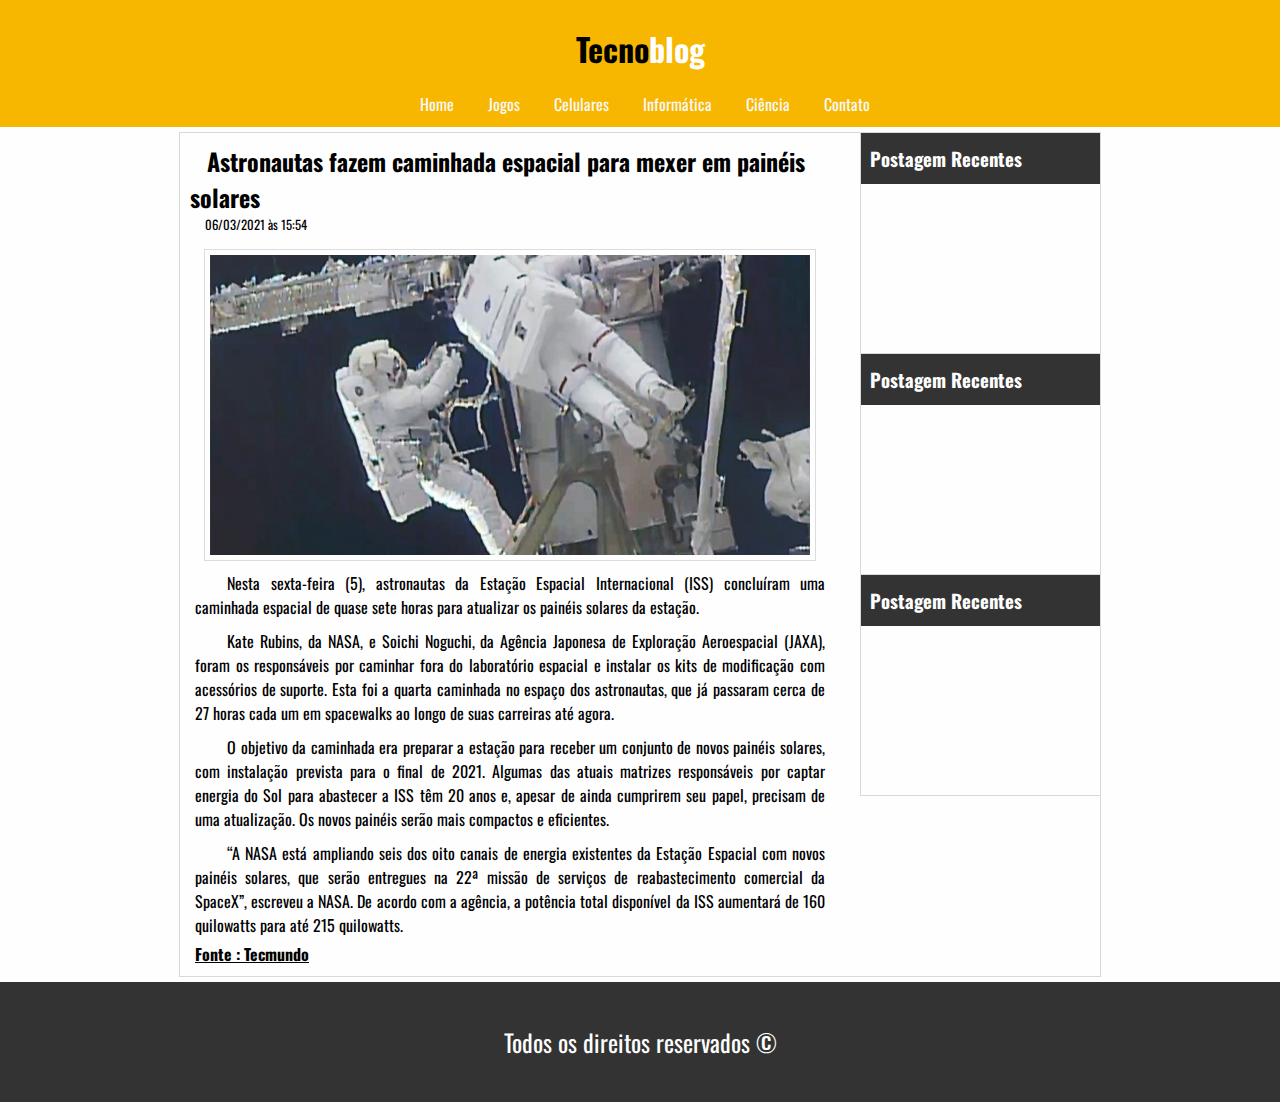
==== tecno-blog/index.html @ e5366bbf "Conceitos de HTML5/CSS3/JS" ====
<!DOCTYPE html>
<html lang="pt-br">
	<head>
		<meta charset="utf-8">
		<title>Tecnoblog</title>
		<meta name="viewport" content="width=device-width, initial-scale=1.0">
		<meta name="author" content="Felippe Marques da Silva de Almeida">
		<meta name="description" content="tecnologia, projeto, programação, informação">
		<link rel="stylesheet" type="text/css" href="_css/estilo.css">
	</head>
	<body>
		<header id="cabecalho">
			 <div id="logo">
			 	<h1>Tecno<span class="white">blog</span></h1>
			 </div>
			 <nav id="menu">
			 	<a href="index.html">Home</a>
			 	<a href="_pag/jogos.html">Jogos</a>
			 	<a href="_pag/cel.html">Celulares</a>
			 	<a href="_pag/info.html">Informática</a>
			 	<a href="_pag/elet.html">Ciência</a>
			 	<a href="_pag/contato.html">Contato</a>
			 </nav>
		</header>
		<!-- CONTEUDO DO SITE -->
		<main>
			<div id="area-principal">
				<div id="area-postagens">
					<div id="postagem">
						<h2 class="titulo-materia">Astronautas fazem caminhada espacial para mexer em painéis solares</h2>
						<span class="data-materia">06/03/2021 às 15:54</span>
						<!-- <br> -->

						<div class="img-materia">
							<img src="_img/space.jpg" class="img-postagem">
						</div>
						<p class="paragrafos">
						Nesta sexta-feira (5), astronautas da Estação Espacial Internacional (ISS) concluíram uma caminhada espacial de quase sete horas para atualizar os painéis solares da estação.
						</p>
						
						<p class="paragrafos">
							Kate Rubins, da NASA, e Soichi Noguchi, da Agência Japonesa de Exploração Aeroespacial (JAXA), foram os responsáveis por caminhar fora do laboratório espacial e instalar os kits de modificação com acessórios de suporte. Esta foi a quarta caminhada no espaço dos astronautas, que já passaram cerca de 27 horas cada um em spacewalks ao longo de suas carreiras até agora.
						</p>

						<p class="paragrafos">
						O objetivo da caminhada era preparar a estação para receber um conjunto de novos painéis solares, com instalação prevista para o final de 2021. Algumas das atuais matrizes responsáveis por captar energia do Sol para abastecer a ISS têm 20 anos e, apesar de ainda cumprirem seu papel, precisam de uma atualização. Os novos painéis serão mais compactos e eficientes.
						</p>

						<p class="paragrafos">
						“A NASA está ampliando seis dos oito canais de energia existentes da Estação Espacial com novos painéis solares, que serão entregues na 22ª missão de serviços de reabastecimento comercial da SpaceX”, escreveu a NASA. De acordo com a agência, a potência total disponível da ISS aumentará de 160 quilowatts para até 215 quilowatts.
						</p>
						<span class="font">Fonte : Tecmundo</span>
					</div>
				</div>

				<div id="area-lateral">
					<div id="lateral">
						
						<div class="postagem-lateral">
							<h3 class="titulo-postagem">Postagem Recentes</h3>
						</div>
							
						<div class="postagem-lateral">
							<h3 class="titulo-postagem">Postagem Recentes</h3>
						</div>

						<div class="postagem-lateral">
							<h3 class="titulo-postagem">Postagem Recentes</h3>
						</div>

						

					</div>
				</div>
			</div>
		</main> 	
		<footer id="rodape"><p>Todos os direitos reservados &copy;</p>
			
		</footer>
	</body>
</html>
---- tecno-blog/_css/estilo.css ----
@import url('https://fonts.googleapis.com/css2?family=Oswald:wght@200&display=swap');
*{
	margin: 0;
	padding: 0;
	outline: none;
}
body{
	background: #fefefe;
	font-size: 1em;
	font-family: oswald;
}


/*ESTRUTURA*/
#cabecalho{
	background: #f7b600;
	padding: 15px;
	text-align: center;
/*	border: 1px solid red;
*/	height: 97px;
}
#logo,#menu{
	padding: 10px;
}
#area-principal{
	background: #fefefe;
	width: 920px;
	/*
		postagens(660px) e lateral (240px) = 900
		principal ocupa 920px. Logo, sobram 20px
	*/
	border: 1px solid #d9d9d9;
	margin: 5px auto;
	display: flex;
	justify-content: space-between;/*ELEMENTOS FICARAM UM AO LADO DO OUTRO COM 20PX E ESPAÇO ENTRE ELES*/
	/*border: 1px solid #99ff;*/

}
#area-postagens{
	width: 660px;
	/*border: 1px solid #d9d9d9;*/
	/*border: 1px solid #09f;*/
	height:auto;
}
#area-lateral{
	width: 240px;
	/*border: 1px solid;*/
	/*position: fixed;*/
	/*margin-left: 680px;*/

}
#rodape{
	text-align: center;
	clear: both;
	padding: 10px;
	/*background: #f7b600;*/
	background: rgba(0,0,0,.8);
	height: 100px;
	display: flex;
	align-items: center;
	text-align: center;
	justify-content: center;
}
#rodape p{
	font-size: 1.5em;
	color: #fefefe;
}


/*MENU*/
a:link,a:visited{
	color:black;
}
a:hover{
	background: rgba(0,0,0,.8);
	font-weight: bold;
}
#menu a{
	margin-left: 10px;
	color: #f9f9f9;
	padding: 10px;
	text-decoration: none;
}


/*FORMATAÇÕES GERAIS*/
#postagem{
	padding: 10px;
/*	border: 1px solid red;
*/	clear: both;	
	position: relative;
}
.white{
	color:#fefefe;
}
.img-materia{
	text-align: center;
}
.img-postagem{
	width: 600px;
	height: 300px;
	border: 1px solid #d9d9d9;
	padding: 5px;
	margin-top: 5px;
	/*position: relative;*/
	/*top: -1em;*/
	opacity: .9;
	/*border: 1px solid #09f;*/
}
.img-postagem:hover{
	opacity: 1;
}
.paragrafos{
	text-align: justify;
	text-indent: 2em;
	/*border: 1px solid;*/
	padding: 5px;
}
.titulo-materia{
	text-align: left;
	text-indent: .7em;
}
.titulo-materia:hover{
	color:#f7b600;	

}
.data-materia{
	margin-left: 15px;
	font-size: .8em;
	margin-bottom: 10px;
	display: block;
}
.sub-titulo{
	text-align: left;
	text-indent: -.5em;
	padding: 10px;
	text-decoration: underline;
}
#lateral{
	/*border: 1px solid;*/
}

.postagem-lateral{
	border-bottom: 1px solid #d9d9d9;
	border-left: 1px solid #d9d9d9;
	height: 220px;
}
.postagem-lateral h3{
	text-indent: .5em;
	background: rgba(0,0,0,.8);
	color:#fefefe;
	padding: 12px 0px;
}
#div-formulario{
	border: 1px solid #d9d9d9;
	padding: 12px;
	height: 550px;
}
.lb-titulo{
	display: block;
	margin-bottom: 10px;
}
.titulo-h2{
	margin-bottom:25px;
	border-bottom: 1px solid #d9d9d9;
	padding: 5px;
}
.campo{
	height: 30px;
	width: 250px;
	/*border-radius: 5px;*/
	border:none;
	border: 1px solid #a9a9a9;
	font-family: oswald;
	text-indent: 5px;
		margin-bottom: 10px;

	padding: 5px;
}
.campo:hover,.campo:focus{
	border: 1px solid #f7b600;
}
.textarea{
	width: 250px;
	height: 100px;
	padding: 5px;
	border: 1px solid #a9a9a9;
	position: absolute;
	font-family: oswald;
	font-size: 1.2em;
}
.textarea:hover,.textarea:focus{
	border: 1px solid #f7b600;	
}
.btn{
	display: block;
	width: 262px;
	padding: 10px;
	border:none;
	/*border: 1px solid #a9a9a9;*/
	height: 60px;
	cursor: pointer;	
	font-weight: bold;
	background: #d9d9d9;
	border-radius: 5px;
	font-family: oswald;
	font-size: 1.4em;	
	margin-top: 140px;

}
.btn:hover{
	background: #f7b600;	
	color:white;

}
.font{
	font-weight: bold;
	text-decoration: underline;
	padding: 5px;
}
.invalido{
	font-size: 1.5em;
	color: red;
	margin-top: 10px;
	font-weight: bold;
}
.valido{
	font-size: 1.5em;
	color: green;
	margin-top: 10px;
	font-weight: bold;
}
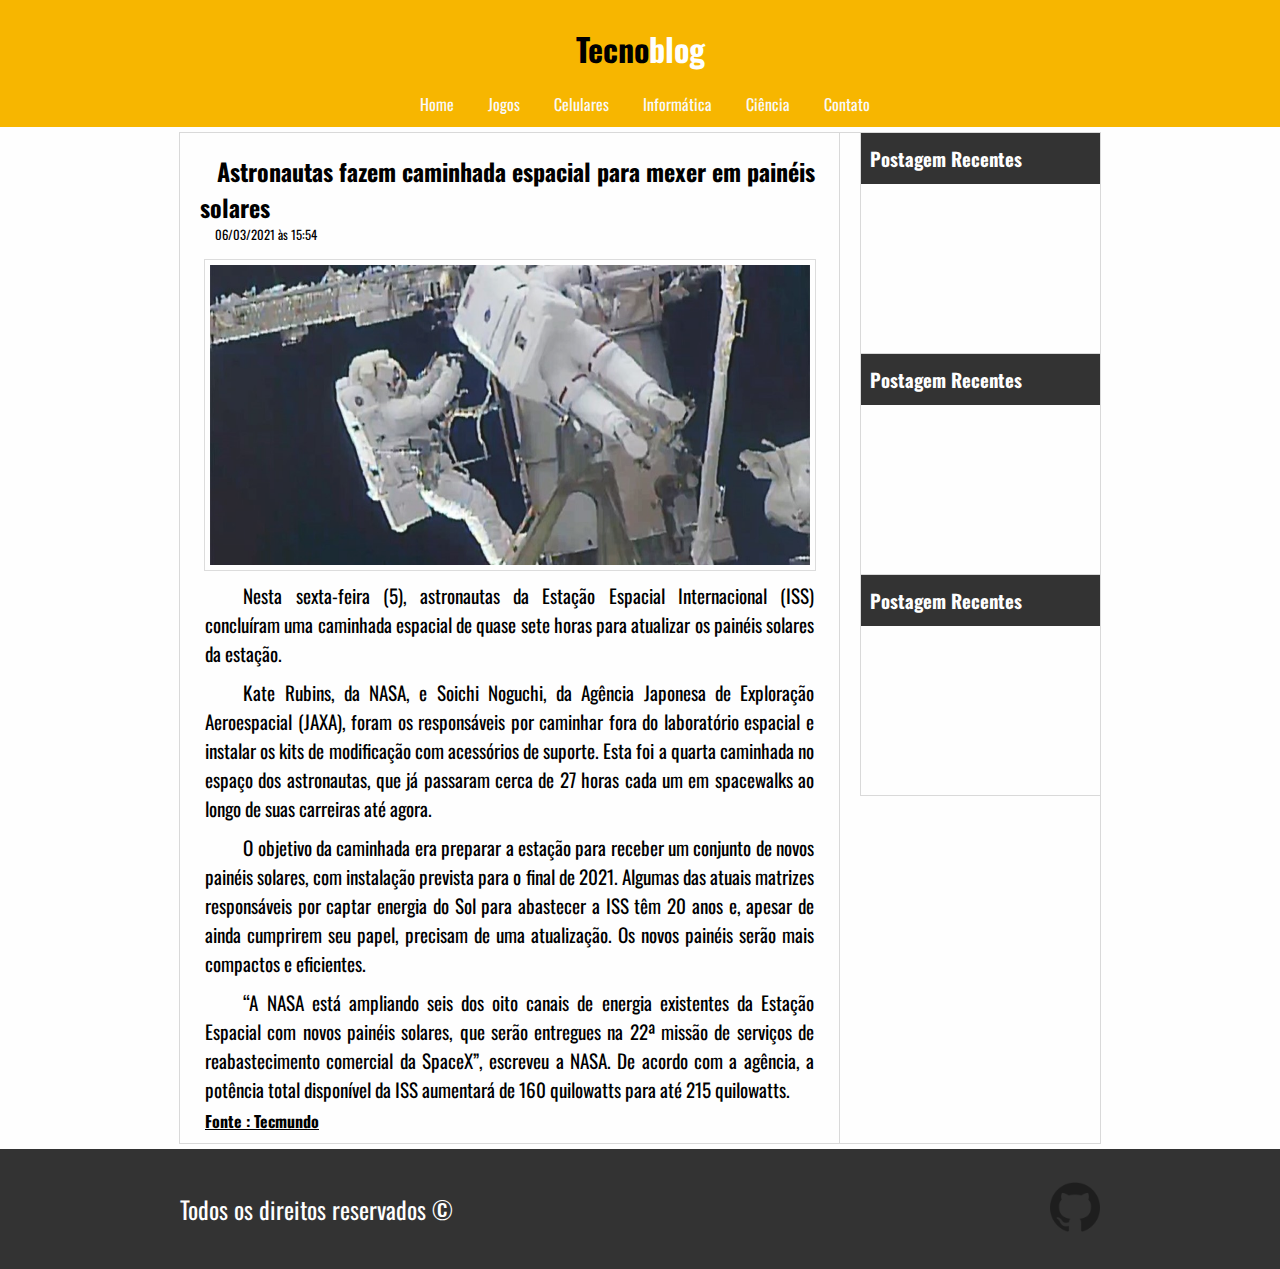
==== commit 57b25419: "Conceitos de HTML5/CSS3/JS" ====
--- a/tecno-blog/index.html
+++ b/tecno-blog/index.html
@@ -25,8 +25,8 @@
 		<!-- CONTEUDO DO SITE -->
 		<main>
 			<div id="area-principal">
-				<div id="area-postagens">
-					<div id="postagem">
+				<article id="area-postagens">
+					<section class="postagem">
 						<h2 class="titulo-materia">Astronautas fazem caminhada espacial para mexer em painéis solares</h2>
 						<span class="data-materia">06/03/2021 às 15:54</span>
 						<!-- <br> -->
@@ -50,10 +50,13 @@
 						“A NASA está ampliando seis dos oito canais de energia existentes da Estação Espacial com novos painéis solares, que serão entregues na 22ª missão de serviços de reabastecimento comercial da SpaceX”, escreveu a NASA. De acordo com a agência, a potência total disponível da ISS aumentará de 160 quilowatts para até 215 quilowatts.
 						</p>
 						<span class="font">Fonte : Tecmundo</span>
-					</div>
-				</div>
+					</section>
 
-				<div id="area-lateral">
+	
+				</article>
+
+
+				<aside id="area-lateral">
 					<div id="lateral">
 						
 						<div class="postagem-lateral">
@@ -71,11 +74,17 @@
 						
 
 					</div>
+				</aside>
+			</div>
+		</main> 	
+		<footer id="rodape">
+			<div id="rodape-conteudo">
+				<p>Todos os direitos reservados &copy;</p>
+				
+				<div id="redes">
+					<a href="https://github.com/hochiminh1996" target="_black"><img src="_img/github.png" class="icon"></a>
 				</div>
 			</div>
-		</main> 	
-		<footer id="rodape"><p>Todos os direitos reservados &copy;</p>
-			
 		</footer>
 	</body>
 </html>	--- a/tecno-blog/_css/estilo.css
+++ b/tecno-blog/_css/estilo.css
@@ -6,7 +6,7 @@
 }
 body{
 	background: #fefefe;
-	font-size: 1em;
+	font-size: 16px;
 	font-family: oswald;
 }
 
@@ -56,22 +56,47 @@
 	/*background: #f7b600;*/
 	background: rgba(0,0,0,.8);
 	height: 100px;
+	/*display: flex;*/
+	
+	/*justify-content: space-around;*/
+}
+#rodape-conteudo{
+	/*border: 1px solid #09f;*/
+	width: 920px;
+	justify-content: space-between;
 	display: flex;
 	align-items: center;
 	text-align: center;
-	justify-content: center;
+	height: 80px;
+	margin: 0 auto;
+	padding: 10px 0px 10px 0px;
+
 }
 #rodape p{
 	font-size: 1.5em;
 	color: #fefefe;
 }
-
+#redes{
+	/*border: 1px solid #d9d9d9;*/
+	display: flex;
+}
+.icon{
+	height: 50px;
+	width: 50px;
+	opacity: .4;
+	text-decoration: none;
+}
+.icon:hover{
+	cursor: pointer;
+	transition: all linear .5s;
+	opacity: 1;
+}
 
 /*MENU*/
 a:link,a:visited{
 	color:black;
 }
-a:hover{
+#menu a:hover{
 	background: rgba(0,0,0,.8);
 	font-weight: bold;
 }
@@ -84,11 +109,23 @@
 
 
 /*FORMATAÇÕES GERAIS*/
-#postagem{
-	padding: 10px;
-/*	border: 1px solid red;
+#postagem,.postagem{
+	padding: 20px;
+/*	border: 1px solid #d9d9d9;
 */	clear: both;	
+	border-right: 1px solid #d9d9d9;
+
 	position: relative;
+	padding-bottom: 10px;
+}
+
+.postagem:nth-child(1n+2){
+	padding: 20px;
+	border-top: 1px solid #d9d9d9;
+	border-right: 1px solid #d9d9d9;
+	clear: both;	
+	position: relative;
+	padding-bottom: 10px;
 }
 .white{
 	color:#fefefe;
@@ -115,6 +152,10 @@
 	text-indent: 2em;
 	/*border: 1px solid;*/
 	padding: 5px;
+	font-size: 1.2em;
+}
+.cidade{
+	margin-left: 22px;
 }
 .titulo-materia{
 	text-align: left;
